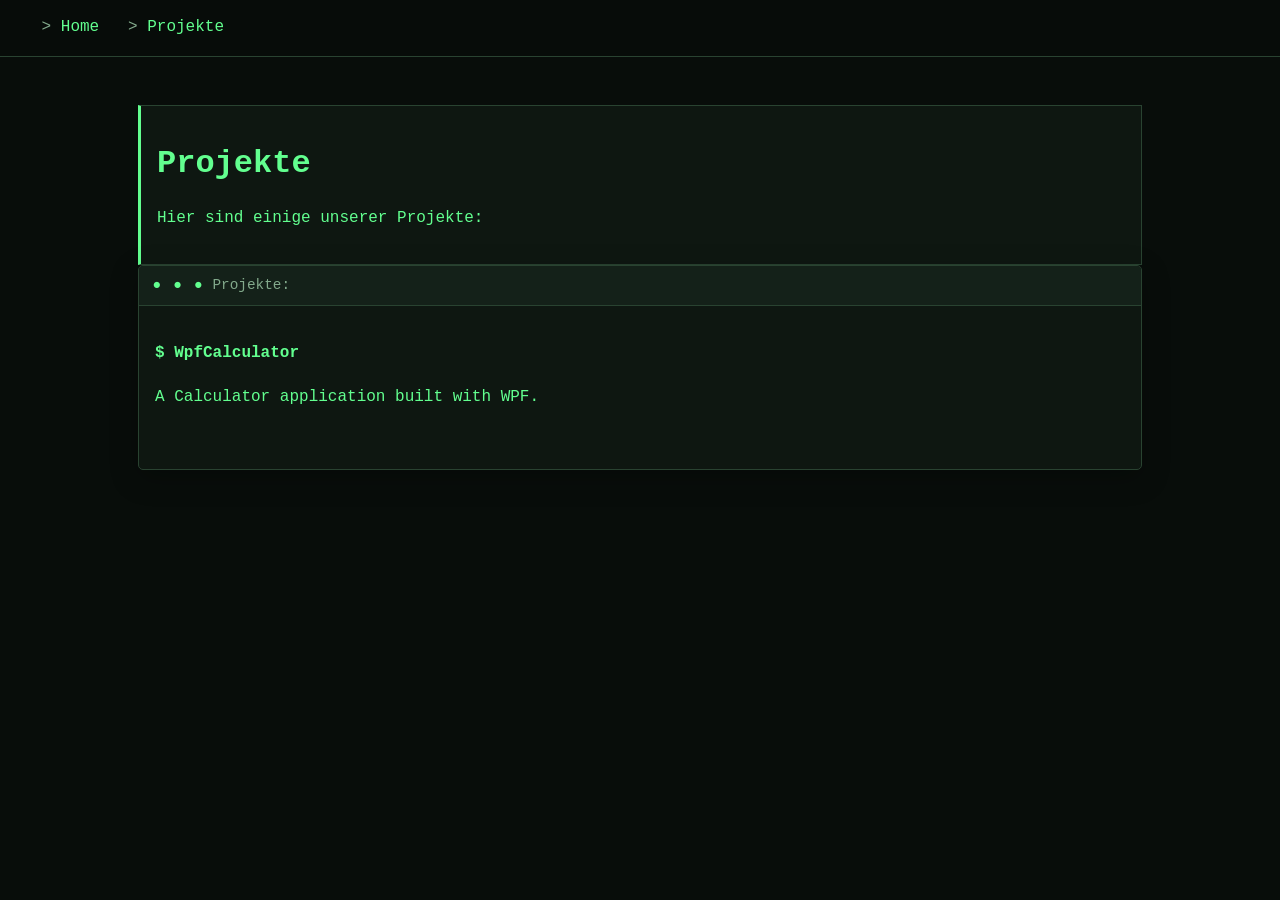
==== HTML/Projekte.html @ ec10134a "made Projekte HTML site" ====
<!DOCTYPE html>
<html lang="de">
    <head>
        <meta charset="UTF-8" />
        <meta name="viewport" content="width=device-width, initial-scale=1.0" />
        <link rel="stylesheet" href="../CSS/style.css" />
        <title>Projekte</title>
    </head>
    <body>
        <nav class="navbar">
            <a href="HOME.html">Home</a>
            <a href="Projekte.html">Projekte</a>
        </nav>
        <main>
            <div class="terminal-panel">
                <h1 class="terminal-text">Projekte</h1>
                <p class="terminal-text">Hier sind einige unserer Projekte:</p>
            </div>
            <div class="terminal-window"> 
                <div class="terminal-header">
                    <span class="terminal-title">Projekte:</span>
                </div>  
                <div class="terminal-body">             
                    <h4 class="terminal-prompt">WpfCalculator</h4>
                    <p class="terminal-text">A Calculator application built with WPF.</p>     
                    <br>
         
                </div>
            </div>
        </main>
    </body>
</html>
---- CSS/style.css ----
:root {
  color-scheme: dark;
  --terminal-bg: #080d0a;
  --terminal-surface: #0e1711;
  --terminal-surface-raised: #142119;
  --terminal-border: #294331;
  --terminal-text: #c9f7d2;
  --terminal-green: #62ff8f;
  --terminal-muted: #82a98b;
  --terminal-cyan: #70e7ff;
  --terminal-red: #ff7777;
  --terminal-yellow: #ffd166;
  --terminal-font: "SFMono-Regular", Consolas, "Liberation Mono", monospace;
}

* {
  box-sizing: border-box;
}

html,
body {
  width: 100%;
  min-height: 100%;
  margin: 0;
}

body {
  background-color: var(--terminal-bg);
  color: var(--terminal-text);
  font-family: var(--terminal-font);
  line-height: 1.6;
}

::selection {
  background: var(--terminal-green);
  color: var(--terminal-bg);
}

a {
  color: var(--terminal-cyan);
  text-decoration: underline;
  text-decoration-color: transparent;
  text-underline-offset: 0.2em;
  transition: color 120ms ease, text-decoration-color 120ms ease;
}

a:hover {
  color: var(--terminal-green);
  text-decoration-color: currentColor;
}

a:focus-visible,
button:focus-visible,
input:focus-visible,
textarea:focus-visible,
select:focus-visible {
  outline: 2px solid var(--terminal-green);
  outline-offset: 3px;
}

p {
  margin: 1em 0;
}

main {
  width: min(100%, 1100px);
  margin: 0 auto;
  padding: clamp(1.25rem, 5vw, 3rem);
}

h1,
h2,
h3,
h4,
h5,
h6 {
  color: var(--terminal-green);
  font-weight: 600;
  line-height: 1.3;
}

hr {
  border: 0;
  border-top: 1px solid var(--terminal-border);
  margin: 1.5rem 0;
}

code,
kbd,
pre,
samp {
  font-family: var(--terminal-font);
}

code,
kbd {
  color: var(--terminal-cyan);
}

kbd {
  border: 1px solid var(--terminal-border);
  border-bottom-width: 2px;
  border-radius: 3px;
  padding: 0.1em 0.4em;
}

pre {
  overflow-x: auto;
  padding: 1rem;
  border: 1px solid var(--terminal-border);
  border-radius: 4px;
  background: var(--terminal-surface);
  color: var(--terminal-text);
}

button,
input,
textarea,
select {
  border: 1px solid var(--terminal-border);
  border-radius: 3px;
  background: var(--terminal-surface);
  color: var(--terminal-text);
  font: inherit;
}

button,
input[type="button"],
input[type="submit"],
input[type="reset"] {
  padding: 0.5rem 0.9rem;
  color: var(--terminal-green);
  cursor: pointer;
}

button:hover,
input[type="button"]:hover,
input[type="submit"]:hover,
input[type="reset"]:hover {
  border-color: var(--terminal-green);
  background: var(--terminal-surface-raised);
}

input,
textarea,
select {
  max-width: 100%;
  padding: 0.5rem 0.65rem;
}

textarea {
  width: 100%;
  min-height: 7rem;
  resize: vertical;
}

::placeholder {
  color: var(--terminal-muted);
  opacity: 1;
}

table {
  width: 100%;
  border-collapse: collapse;
}

th,
td {
  padding: 0.55rem 0.75rem;
  border: 1px solid var(--terminal-border);
  text-align: left;
}

th {
  color: var(--terminal-green);
  background: var(--terminal-surface);
}

.navbar {
  position: sticky;
  top: 0;
  z-index: 1000;
  padding: 0.65rem clamp(1rem, 4vw, 2rem);
  border-bottom: 1px solid var(--terminal-border);
  background: rgb(8 13 10 / 95%);
  backdrop-filter: blur(8px);
}

.navbar a {
  display: inline-block;
  padding: 0.3rem 0.6rem;
  color: var(--terminal-green);
  text-decoration: none;
}

.navbar a::before {
  content: "> ";
  color: var(--terminal-muted);
}

.navbar a:hover,
.navbar a:focus-visible {
  background: var(--terminal-surface-raised);
}

/* Add these classes to opt into terminal window and status treatments. */
.terminal,
.terminal-window {
  overflow: hidden;
  border: 1px solid var(--terminal-border);
  border-radius: 5px;
  background: var(--terminal-surface);
  box-shadow: 0 8px 28px rgb(0 0 0 / 25%);
}

.terminal-header {
  display: flex;
  align-items: center;
  gap: 0.5rem;
  min-height: 2.5rem;
  padding: 0.45rem 0.85rem;
  border-bottom: 1px solid var(--terminal-border);
  background: var(--terminal-surface-raised);
  color: var(--terminal-muted);
  font-size: 0.9rem;
}

.terminal-header::before {
  content: "● ● ●";
  color: var(--terminal-green);
  letter-spacing: 0.12em;
}

.terminal-body,
.terminal-output {
  padding: 1rem;
}

.terminal-command-form {
  display: grid;
  gap: 0.5rem;
}

.terminal-command-row {
  display: flex;
  gap: 0.6rem;
}

.terminal-command-row input {
  flex: 1;
  min-width: 0;
}

.terminal-output {
  min-height: 1.6em;
  margin-bottom: 0;
}

.terminal-prompt::before,
.prompt::before {
  content: "$ ";
  color: var(--terminal-green);
}

.terminal-button {
  border-color: var(--terminal-green);
  background: transparent;
  color: var(--terminal-green);
}

.terminal-link {
  color: var(--terminal-cyan);
  text-decoration: underline;
  text-underline-offset: 0.2em;
}

.terminal-panel {
  padding: 1rem;
  border: 1px solid var(--terminal-border);
  border-left: 3px solid var(--terminal-green);
  background: var(--terminal-surface);
}

.terminal-text,
.terminal-success {
  color: var(--terminal-green);
}

.terminal-muted {
  color: var(--terminal-muted);
}

.terminal-warning {
  color: var(--terminal-yellow);
}

.terminal-error {
  color: var(--terminal-red);
}

.terminal-output.terminal-error {
  padding: 0.35rem 0;
}

.terminal-cyan {
  color: var(--terminal-cyan);
}

.terminal-cursor::after {
  display: inline-block;
  width: 0.6em;
  height: 1em;
  margin-left: 0.2em;
  background: currentColor;
  content: "";
  vertical-align: -0.12em;
  animation: terminal-blink 1s steps(2, start) infinite;
}

@keyframes terminal-blink {
  to {
    visibility: hidden;
  }
}

@media (prefers-reduced-motion: reduce) {
  *,
  *::before,
  *::after {
    scroll-behavior: auto !important;
    animation-duration: 0.01ms !important;
    animation-iteration-count: 1 !important;
    transition-duration: 0.01ms !important;
  }
}

@media (max-width: 480px) {
  .terminal-command-row {
    align-items: stretch;
    flex-direction: column;
  }
}
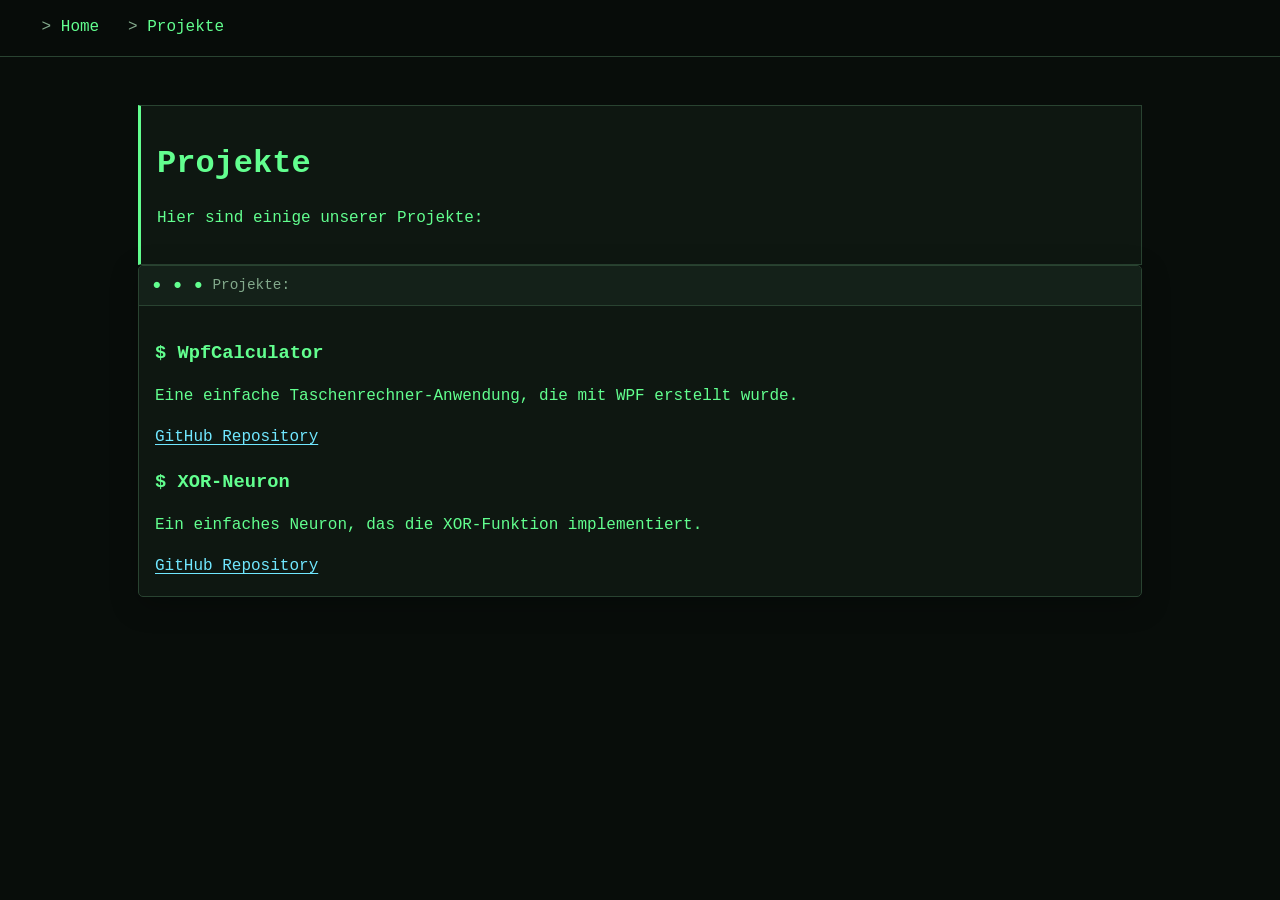
==== commit 18c63716: "Adding some of our projects to the page" ====
--- a/HTML/Projekte.html
+++ b/HTML/Projekte.html
@@ -20,11 +20,17 @@
                 <div class="terminal-header">
                     <span class="terminal-title">Projekte:</span>
                 </div>  
-                <div class="terminal-body">             
-                    <h4 class="terminal-prompt">WpfCalculator</h4>
-                    <p class="terminal-text">A Calculator application built with WPF.</p>     
-                    <br>
-         
+                <div class="terminal-body">      
+                    <div>     
+                        <h3 class="terminal-prompt">WpfCalculator</h3>
+                        <p class="terminal-text">Eine einfache Taschenrechner-Anwendung, die mit WPF erstellt wurde.</p>   
+                        <a class="terminal-link" href="https://github.com/VTL-Labs/WpfCalculator" target="_blank">GitHub Repository</a> 
+                    </div>  
+                    <div>
+                        <h3 class="terminal-prompt">XOR-Neuron</h3>
+                        <p class="terminal-text">Ein einfaches Neuron, das die XOR-Funktion implementiert.</p>
+                        <a class="terminal-link" href="https://github.com/VTL-Labs/XOR-Neuron-Project" target="_blank">GitHub Repository</a>
+                    </div>
                 </div>
             </div>
         </main>
